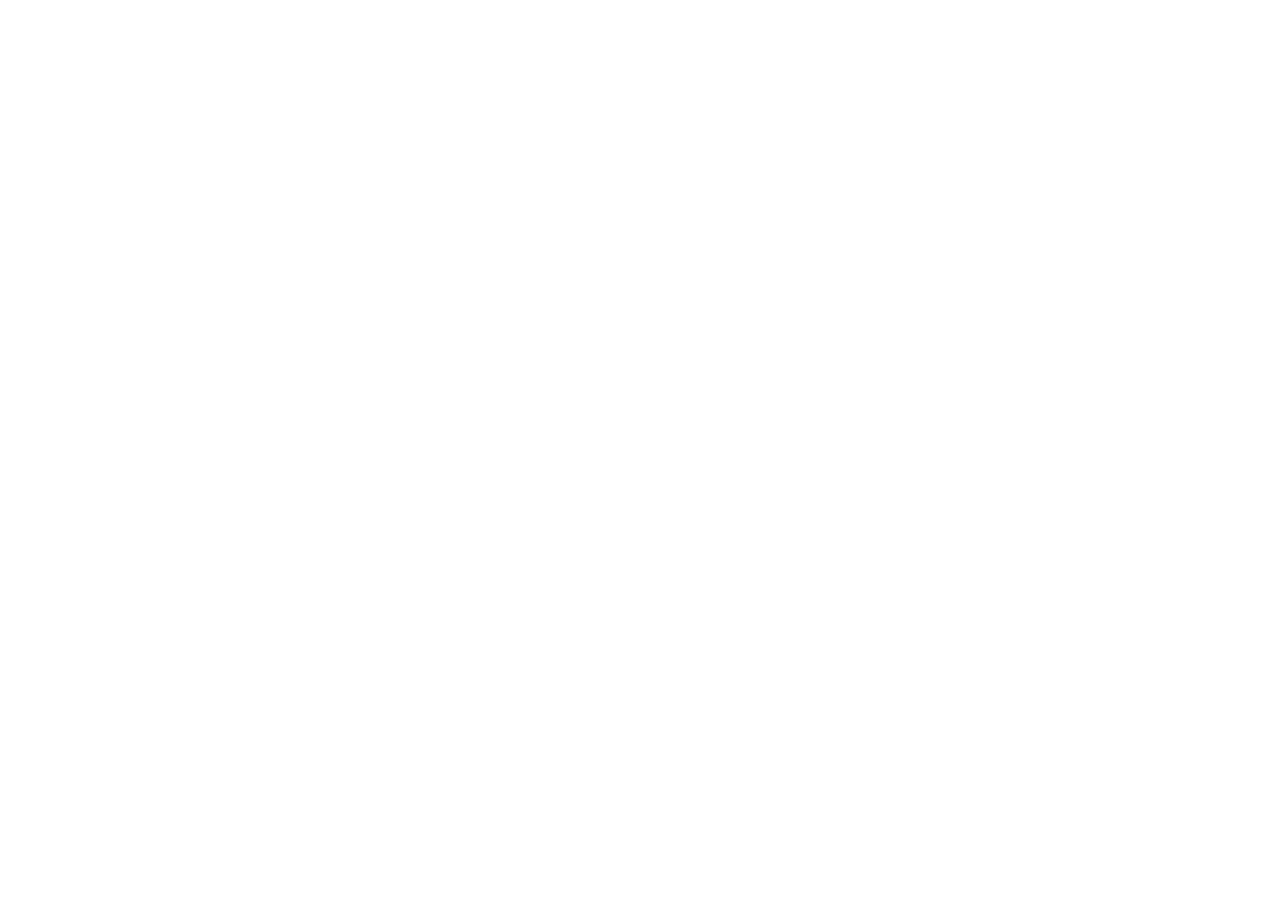
==== about.html @ c5142016 "initial commit" ====
<!DOCTYPE html>
<html lang="en">
<head>
    <meta charset="UTF-8">
    <meta name="viewport" content="width=device-width, initial-scale=1.0">
    <title>Document</title>
</head>
<body>
    
</body>
</html>
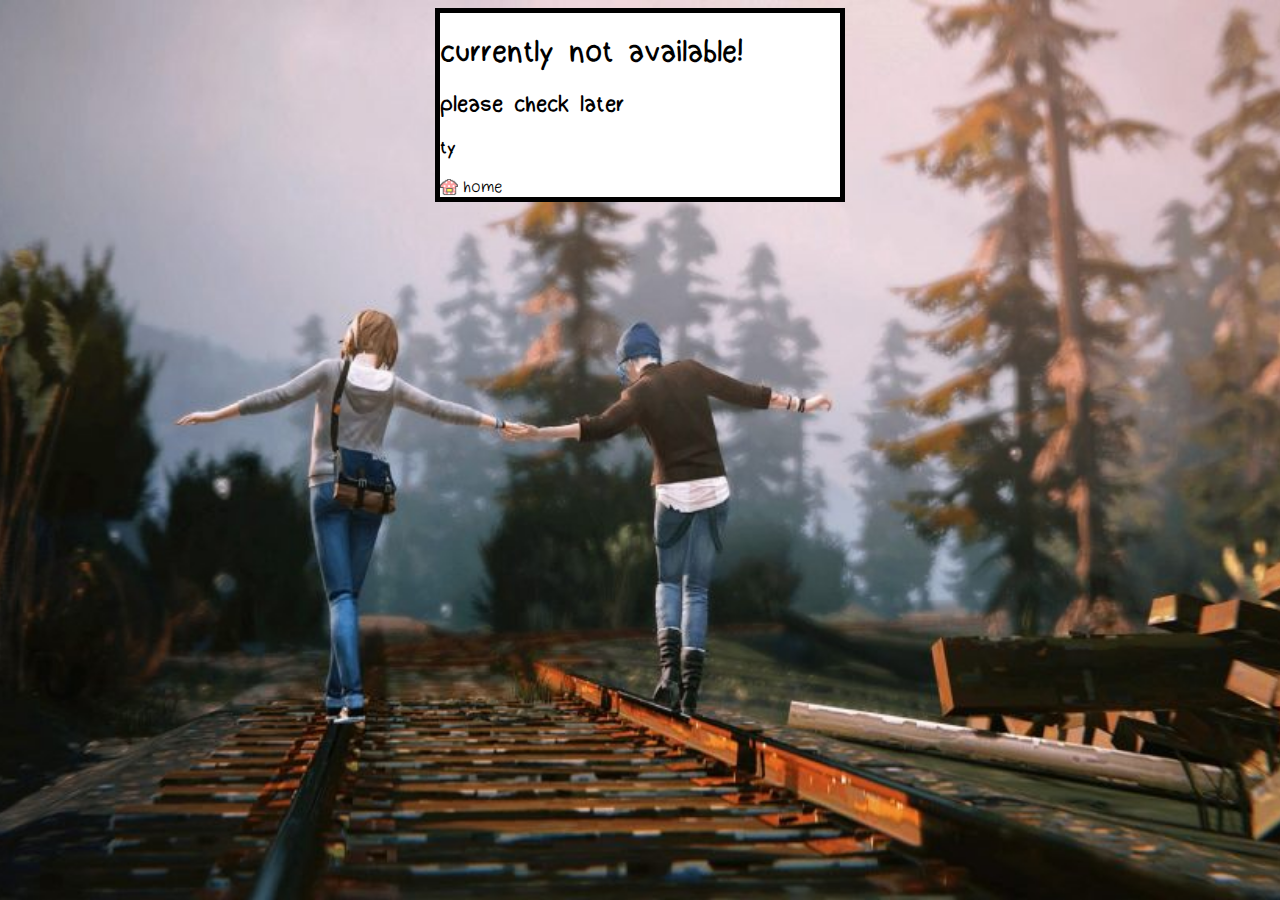
==== commit dcc54506: "unavailable page info added" ====
--- a/about.html
+++ b/about.html
@@ -3,9 +3,19 @@
 <head>
     <meta charset="UTF-8">
     <meta name="viewport" content="width=device-width, initial-scale=1.0">
-    <title>Document</title>
+    <title>about !</title>
+    <link rel="icon" type="image/x-icon" href="img/favicon.png">
+    <link rel="stylesheet" href="about.css">
 </head>
 <body>
-    
+    <main>
+        <h1>currently not available!</h1>
+        <h2>please check later</h2>
+        <h3>ty</h3>
+        <footer>
+            <a href="./index.html"><img src="./icons/home.gif" alt="">home</a>
+        </footer>
+    </main>
+    <script src="crsr.js"></script>
 </body>
 </html>--- a/about.css
+++ b/about.css
@@ -0,0 +1,38 @@
+@font-face {
+    font-family: 'dudu';
+    src: url(font/Dudu_Calligraphy.ttf) format('truetype');
+    font-weight: normal;
+    font-style: normal;
+}
+
+* {cursor: url(https://cur.cursors-4u.net/toons/too-5/too419.cur), auto !important;} 
+
+body{
+    background: url(img/partnerintime.jpg);
+    background-size: cover;
+    background-attachment: fixed;
+    background-position: center;
+    font-family: 'dudu';
+    display: flex;
+}
+
+main{
+    background-color: white;
+    border: 5px solid black;
+    margin: 0 auto;
+    width: 400px;
+}
+
+a, a:visited, a:active{
+    text-decoration: none;
+    color: black;
+    margin: 0 auto;
+    font-size:large;
+    display: flex;
+    align-items: center;
+}
+
+a img{
+    margin-right: 5px;
+    width: 18px;
+}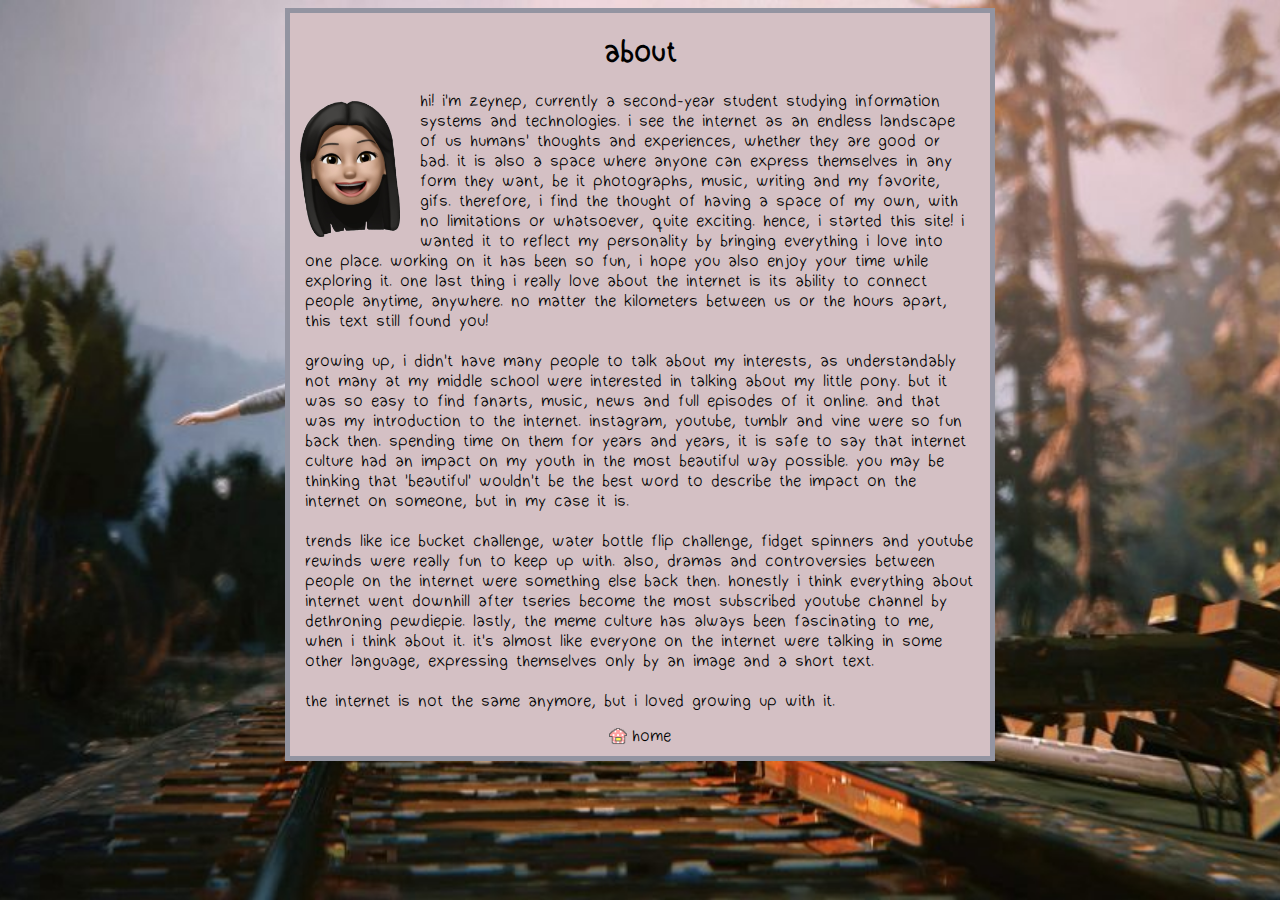
==== commit 602d57ea: "about page now available + duolingo link is added" ====
--- a/about.html
+++ b/about.html
@@ -9,12 +9,41 @@
 </head>
 <body>
     <main>
-        <h1>currently not available!</h1>
-        <h2>please check later</h2>
-        <h3>ty</h3>
-        <footer>
-            <a href="./index.html"><img src="./icons/home.gif" alt="">home</a>
-        </footer>
+    <header>
+        <h1>about</h1>
+    </header>
+    <article>
+        <img src="./img/memoji.png" id="memoji">
+        <p>
+            hi! i'm zeynep, currently a second-year student studying information systems and technologies. i see the internet as an 
+            endless landscape of us humans' thoughts and experiences, whether they are good or bad. it is also a space where anyone can
+            express themselves in any form they want, be it photographs, music, writing and my favorite, gifs. therefore, i find the
+            thought of having a space of my own, with no limitations or whatsoever, quite exciting. hence, i started this site! i wanted
+            it to reflect my personality by bringing everything i love into one place. working on it has been so fun, i hope you also enjoy
+            your time while exploring it. one last thing i really love about the internet is its ability to connect people anytime, anywhere.
+            no matter the kilometers between us or the hours apart, this text still found you!
+            <br>
+            <br>
+            growing up, i didn't have many people to talk about my interests, as understandably not many at my middle school were interested
+            in talking about my little pony. but it was so easy to find fanarts, music, news and full episodes of it online. and that was my
+            introduction to the internet. instagram, youtube, tumblr and vine were so fun back then. spending time on them for years and years, 
+            it is safe to say that internet culture had an impact on my youth in the most beautiful way possible. you may be thinking that 'beautiful'
+            wouldn't be the best word to describe the impact on the internet on someone, but in my case it is. 
+            <br>
+            <br>
+            trends like ice bucket challenge, water bottle flip challenge, fidget spinners and youtube rewinds were really fun to keep up with. also,
+            dramas and controversies between people on the internet were something else back then. honestly i think everything about internet went downhill
+            after tseries become the most subscribed youtube channel by dethroning pewdiepie. lastly, the meme culture has always been fascinating to me, 
+            when i think about it. it's almost like everyone on the internet were talking in some other language, expressing themselves only by 
+            an image and a short text.
+            <br>
+            <br>
+            the internet is not the same anymore, but i loved growing up with it. 
+        </p>
+    </article>
+    <footer>
+        <a href="./index.html"><img src="./icons/home.gif" alt="">home</a>
+    </footer>
     </main>
     <script src="crsr.js"></script>
 </body>
--- a/about.css
+++ b/about.css
@@ -17,10 +17,15 @@
 }
 
 main{
-    background-color: white;
-    border: 5px solid black;
+    background-color: #d4c0c4;
+    border: 5px solid #9394a1;
     margin: 0 auto;
-    width: 400px;
+    width: 700px;
+}
+
+header{
+    text-align: center;
+    margin-bottom: 15px;
 }
 
 a, a:visited, a:active{
@@ -35,4 +40,22 @@
 a img{
     margin-right: 5px;
     width: 18px;
+}
+
+#memoji{
+    width: 100px;
+    float: left;
+    margin: 10px;
+    margin-right: 20px;
+    margin-bottom: 0px;
+}
+
+p{
+    margin: 15px;
+    font-size:large;
+}
+
+footer{
+    margin: 10px 0;
+    display: flex;
 }